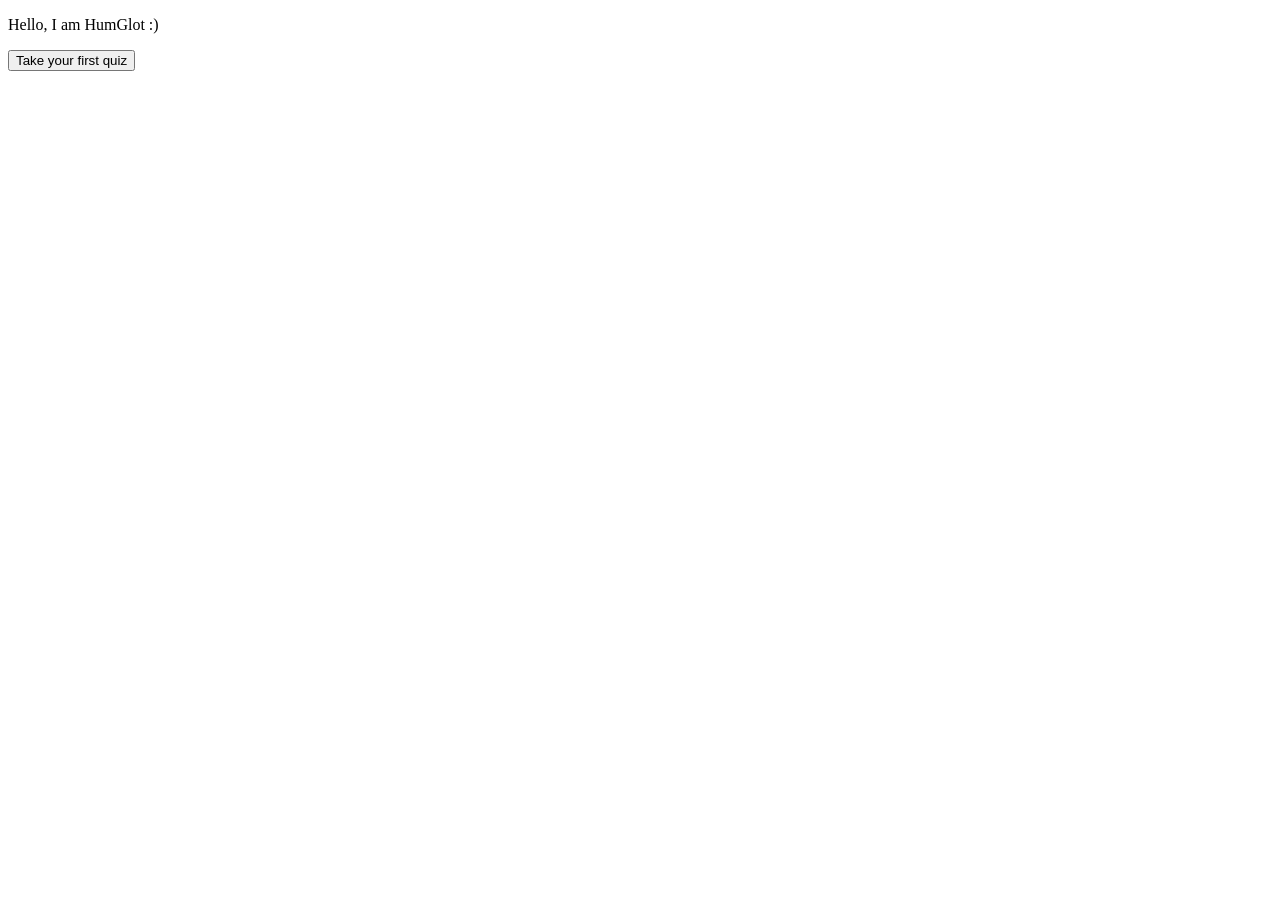
==== nrs/index.html @ a231bd3b "nrs testing" ====
<!DOCTYPE html>
<html lang="en" xmlns="http://www.w3.org/1999/xhtml">

<!--
    Ben Kanter, Blake Culbertson, Andrew Gallimore, Enrique Lopez
    Last Modified: 8/31/26
-->

<head>
	<title>HumGlot</title>
	<meta charset="utf-8" />
</head>

<body>
	<p>Hello, I am HumGlot :)</p>
	<form method="post" action="after-click.html">
		<input type="submit" value="Take your first quiz" />
	</form>
</body>
</html>
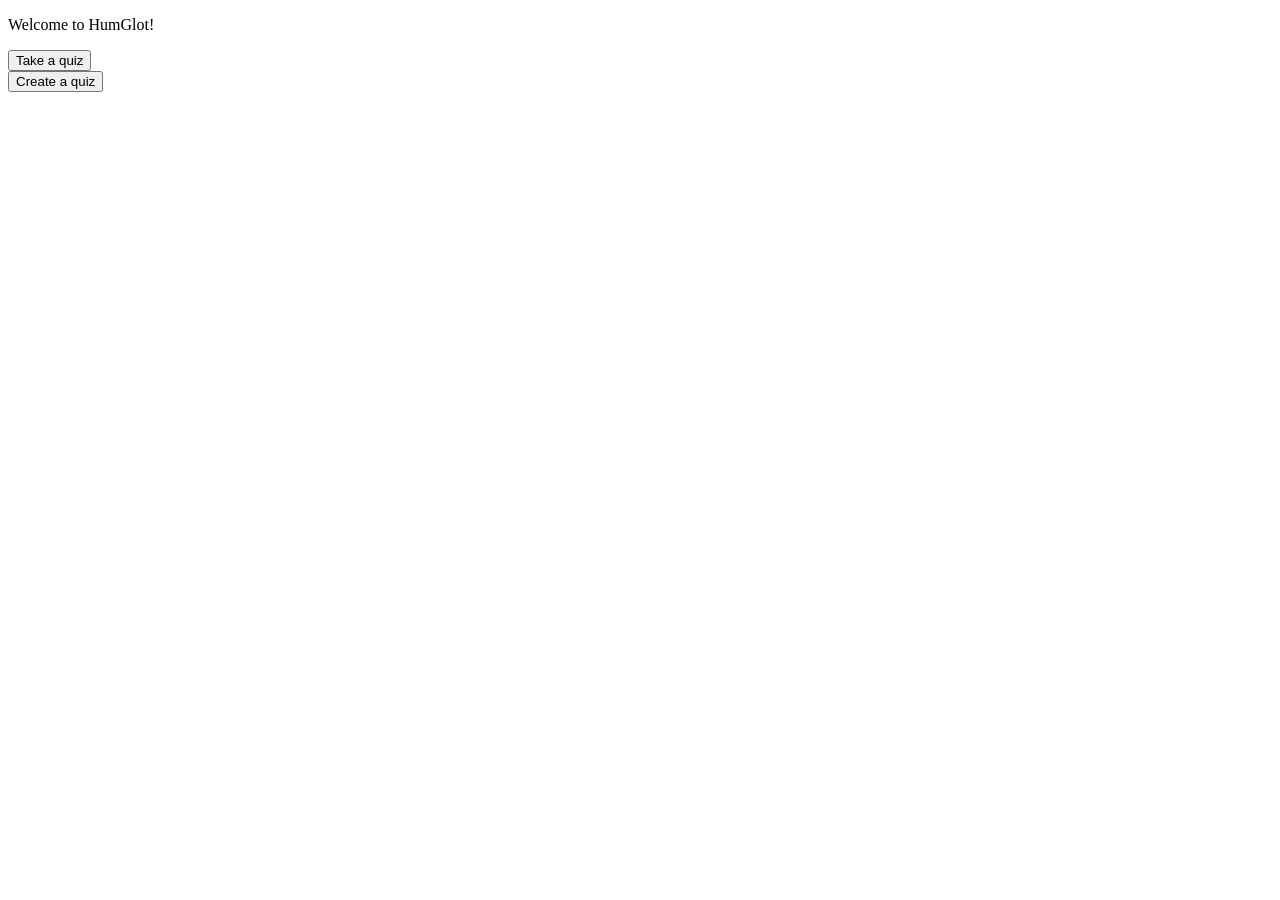
==== commit fd24d822: "More nrs prototyping" ====
--- a/nrs/index.html
+++ b/nrs/index.html
@@ -3,18 +3,23 @@
 
 <!--
     Ben Kanter, Blake Culbertson, Andrew Gallimore, Enrique Lopez
-    Last Modified: 8/31/26
+    Last Modified: 9/1/26
 -->
 
 <head>
 	<title>HumGlot</title>
 	<meta charset="utf-8" />
+
+	<script src="index.js" defer="defer"></script>
 </head>
 
 <body>
-	<p>Hello, I am HumGlot :)</p>
-	<form method="post" action="after-click.html">
-		<input type="submit" value="Take your first quiz" />
+	<p>Welcome to HumGlot!</p>
+	<form method="get" action="take.php">
+		<input type="submit" value="Take a quiz" />
+	</form>
+	<form method="get" action="create.php">
+		<input type="submit" value="Create a quiz" />
 	</form>
 </body>
 </html>
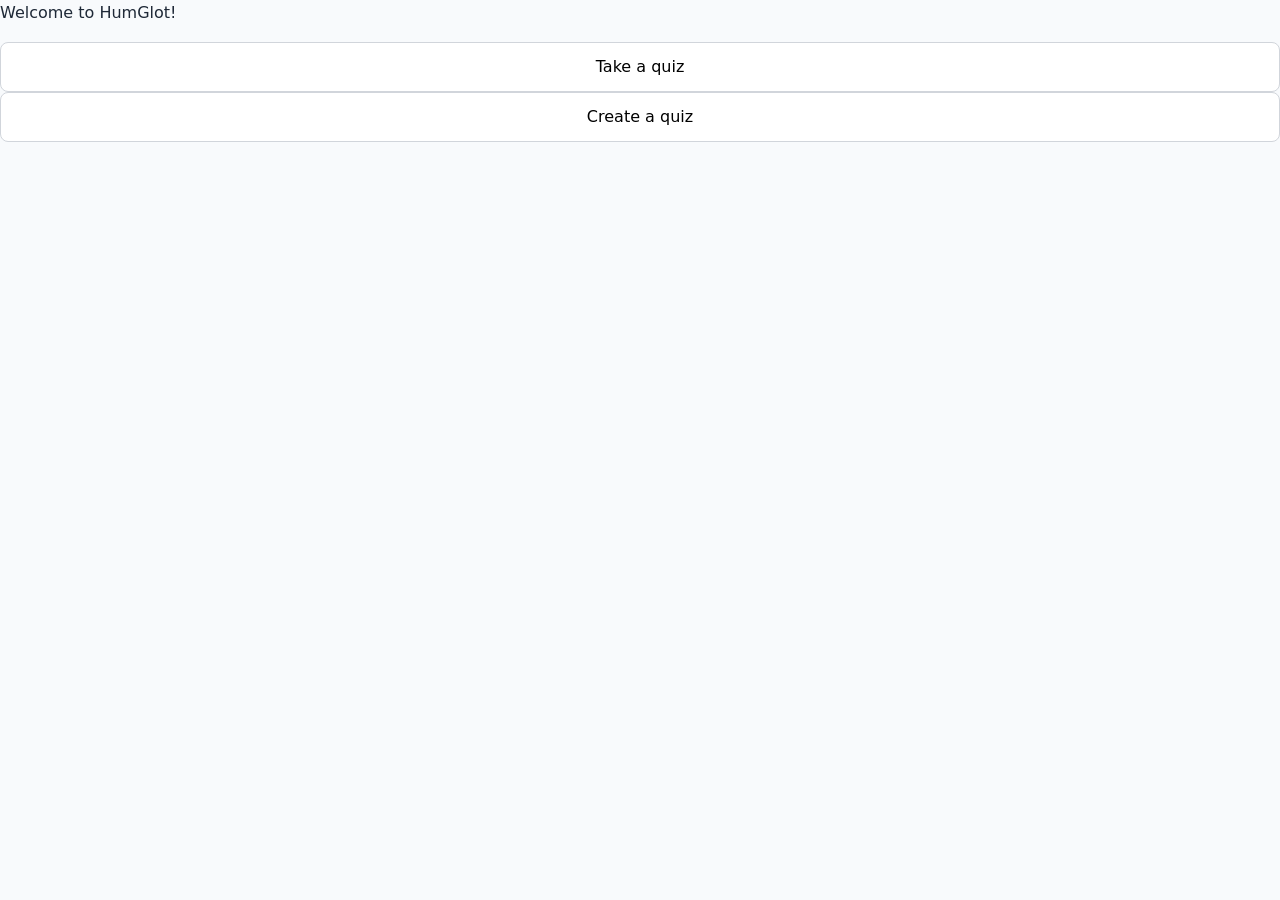
==== commit a31c191c: "style" ====
--- a/nrs/index.html
+++ b/nrs/index.html
@@ -3,14 +3,15 @@
 
 <!--
     Ben Kanter, Blake Culbertson, Andrew Gallimore, Enrique Lopez
-    Last Modified: 9/1/26
+    Last Modified: 9/2/26
 -->
 
 <head>
 	<title>HumGlot</title>
 	<meta charset="utf-8" />
+	<link rel="stylesheet" href="style.css" />
 
-	<script src="index.js" defer="defer"></script>
+	<!-- <script src="index.js" defer="defer"></script> -->
 </head>
 
 <body>
--- a/nrs/style.css
+++ b/nrs/style.css
@@ -0,0 +1,143 @@
+/* ---------- Base ---------- */
+
+* {
+    box-sizing: border-box;
+    margin: 0;
+    padding: 0;
+}
+
+body {
+    font-family: system-ui, -apple-system, BlinkMacSystemFont, "Segoe UI",
+        sans-serif;
+    line-height: 1.6;
+    color: #1f2937;
+    background: #f8fafc;
+}
+
+.container {
+    width: min(90%, 1100px);
+    margin: 0 auto;
+    padding: 2rem 0;
+}
+
+h1,
+h2,
+h3 {
+    line-height: 1.2;
+    color: #111827;
+}
+
+h1 {
+    font-size: 2.5rem;
+    margin-bottom: 1rem;
+}
+
+h2 {
+    font-size: 1.75rem;
+    margin-bottom: 0.75rem;
+}
+
+p {
+    margin-bottom: 1rem;
+}
+
+a {
+    color: #2563eb;
+    text-decoration: none;
+}
+
+a:hover {
+    text-decoration: underline;
+}
+
+nav {
+    display: flex;
+    align-items: center;
+    justify-content: space-between;
+    padding: 1rem 5%;
+    background: #ffffff;
+    border-bottom: 1px solid #e5e7eb;
+}
+
+nav ul {
+    display: flex;
+    gap: 1.5rem;
+    list-style: none;
+}
+
+nav a {
+    color: #374151;
+    font-weight: 500;
+}
+
+nav a:hover {
+    color: #2563eb;
+    text-decoration: none;
+}
+
+button,
+.button {
+    display: inline-block;
+    padding: 0.7rem 1.2rem;
+    border: none;
+    border-radius: 0.5rem;
+    background: #2563eb;
+    color: white;
+    font-size: 1rem;
+    font-weight: 500;
+    cursor: pointer;
+    transition: background 0.2s ease, transform 0.2s ease;
+}
+
+button:hover,
+.button:hover {
+    background: #1d4ed8;
+    transform: translateY(-1px);
+}
+
+.card {
+    padding: 1.5rem;
+    background: white;
+    border: 1px solid #e5e7eb;
+    border-radius: 0.75rem;
+    box-shadow: 0 2px 8px rgba(0, 0, 0, 0.04);
+}
+
+.card + .card {
+    margin-top: 1rem;
+}
+
+input,
+textarea,
+select {
+    width: 100%;
+    padding: 0.7rem;
+    border: 1px solid #d1d5db;
+    border-radius: 0.5rem;
+    background: white;
+    font: inherit;
+}
+
+input:focus,
+textarea:focus,
+select:focus {
+    outline: 2px solid #93c5fd;
+    border-color: #2563eb;
+}
+
+@media (max-width: 700px) {
+    nav {
+        flex-direction: column;
+        gap: 1rem;
+    }
+
+    nav ul {
+        flex-direction: column;
+        align-items: center;
+        gap: 0.75rem;
+    }
+
+    h1 {
+        font-size: 2rem;
+    }
+}
